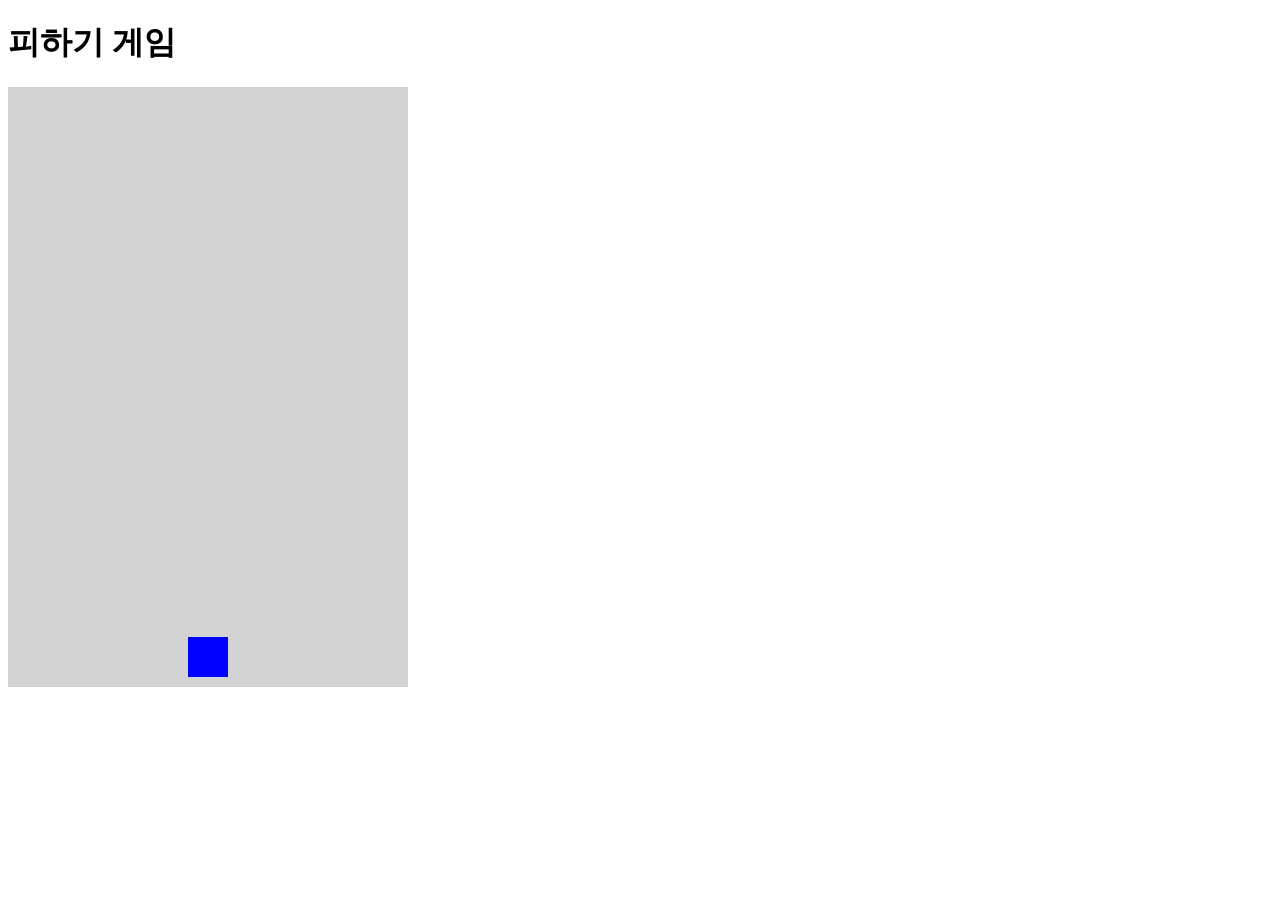
==== 02_avoid.html @ 14637b39 "add basic canvas setup" ====
<!DOCTYPE html>
<html lang="ko">
<head>
  <meta charset="UTF-8">
  <title>Avoid Game</title>
</head>
<body>

  <h1>피하기 게임</h1>

  <canvas id="gameCanvas" width="400" height="600"></canvas>

  <script src="02_avoid.js"></script>
</body>
</html>
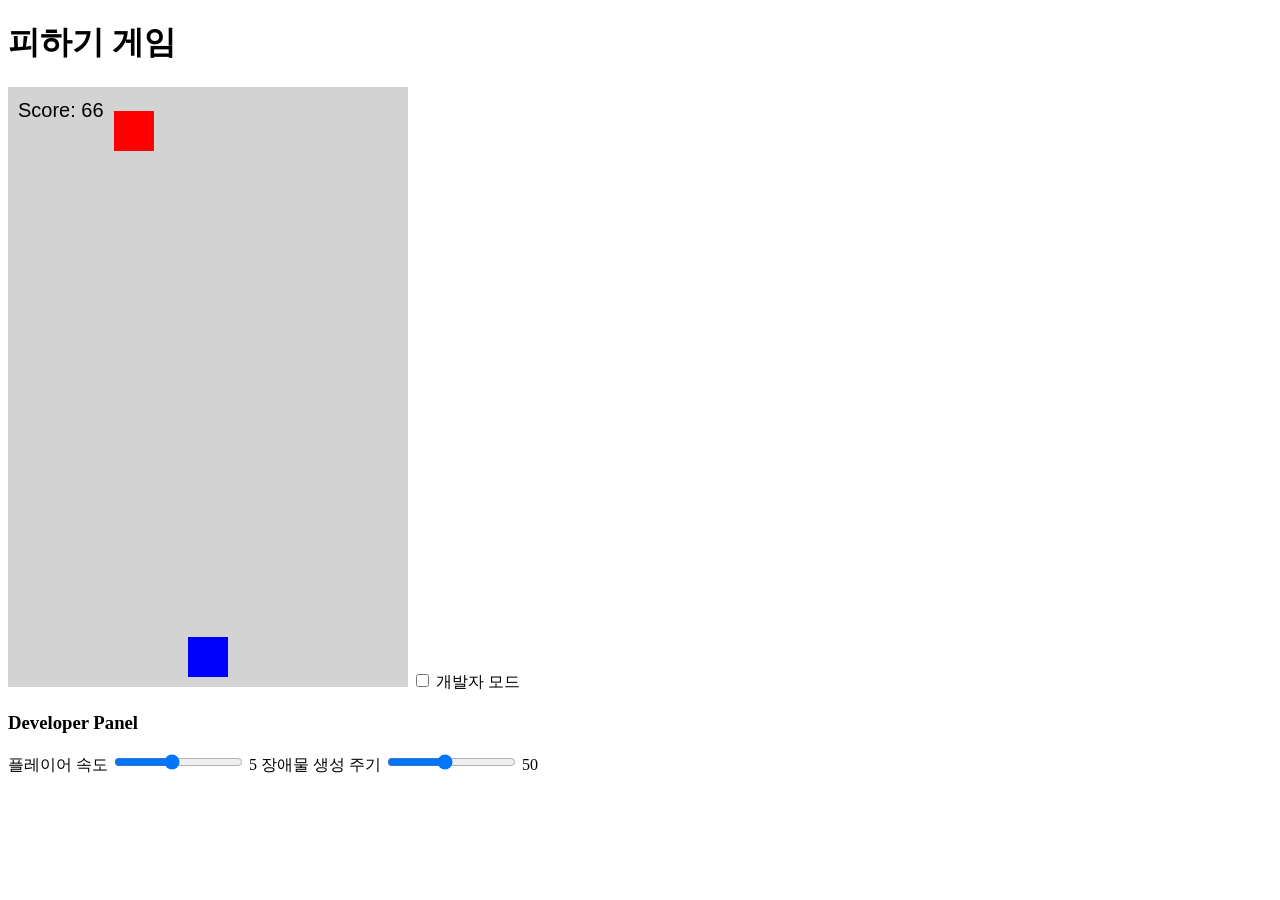
==== commit 59d5a35f: "feat: add obstacle speed in developer mode" ====
--- a/02_avoid.html
+++ b/02_avoid.html
@@ -3,13 +3,32 @@
 <head>
   <meta charset="UTF-8">
   <title>Avoid Game</title>
+  <link rel="stylesheet" href="02_avoid.css">
 </head>
 <body>
 
   <h1>피하기 게임</h1>
-
   <canvas id="gameCanvas" width="400" height="600"></canvas>
 
-  <script src="02_avoid.js"></script>
+  
+
+  <label>
+    <input type="checkbox" id="devMode">
+    개발자 모드
+  </label>
+
+  <div id="devPanel">
+    <h3>Developer Panel</h3>
+
+    <label>플레이어 속도</label>
+    <input type="range" id="speedControl" min="1" max="10" value="5">
+    <span id="speedValue">5</span>
+
+    <label>장애물 생성 주기</label>
+    <input type="range" id="spawnControl" min="10" max="100" value="50">
+    <span id="spawnCycleValue">50</span>
+  </div>
+
+  <script src="02_avoid.js" defer></script>
 </body>
 </html>
